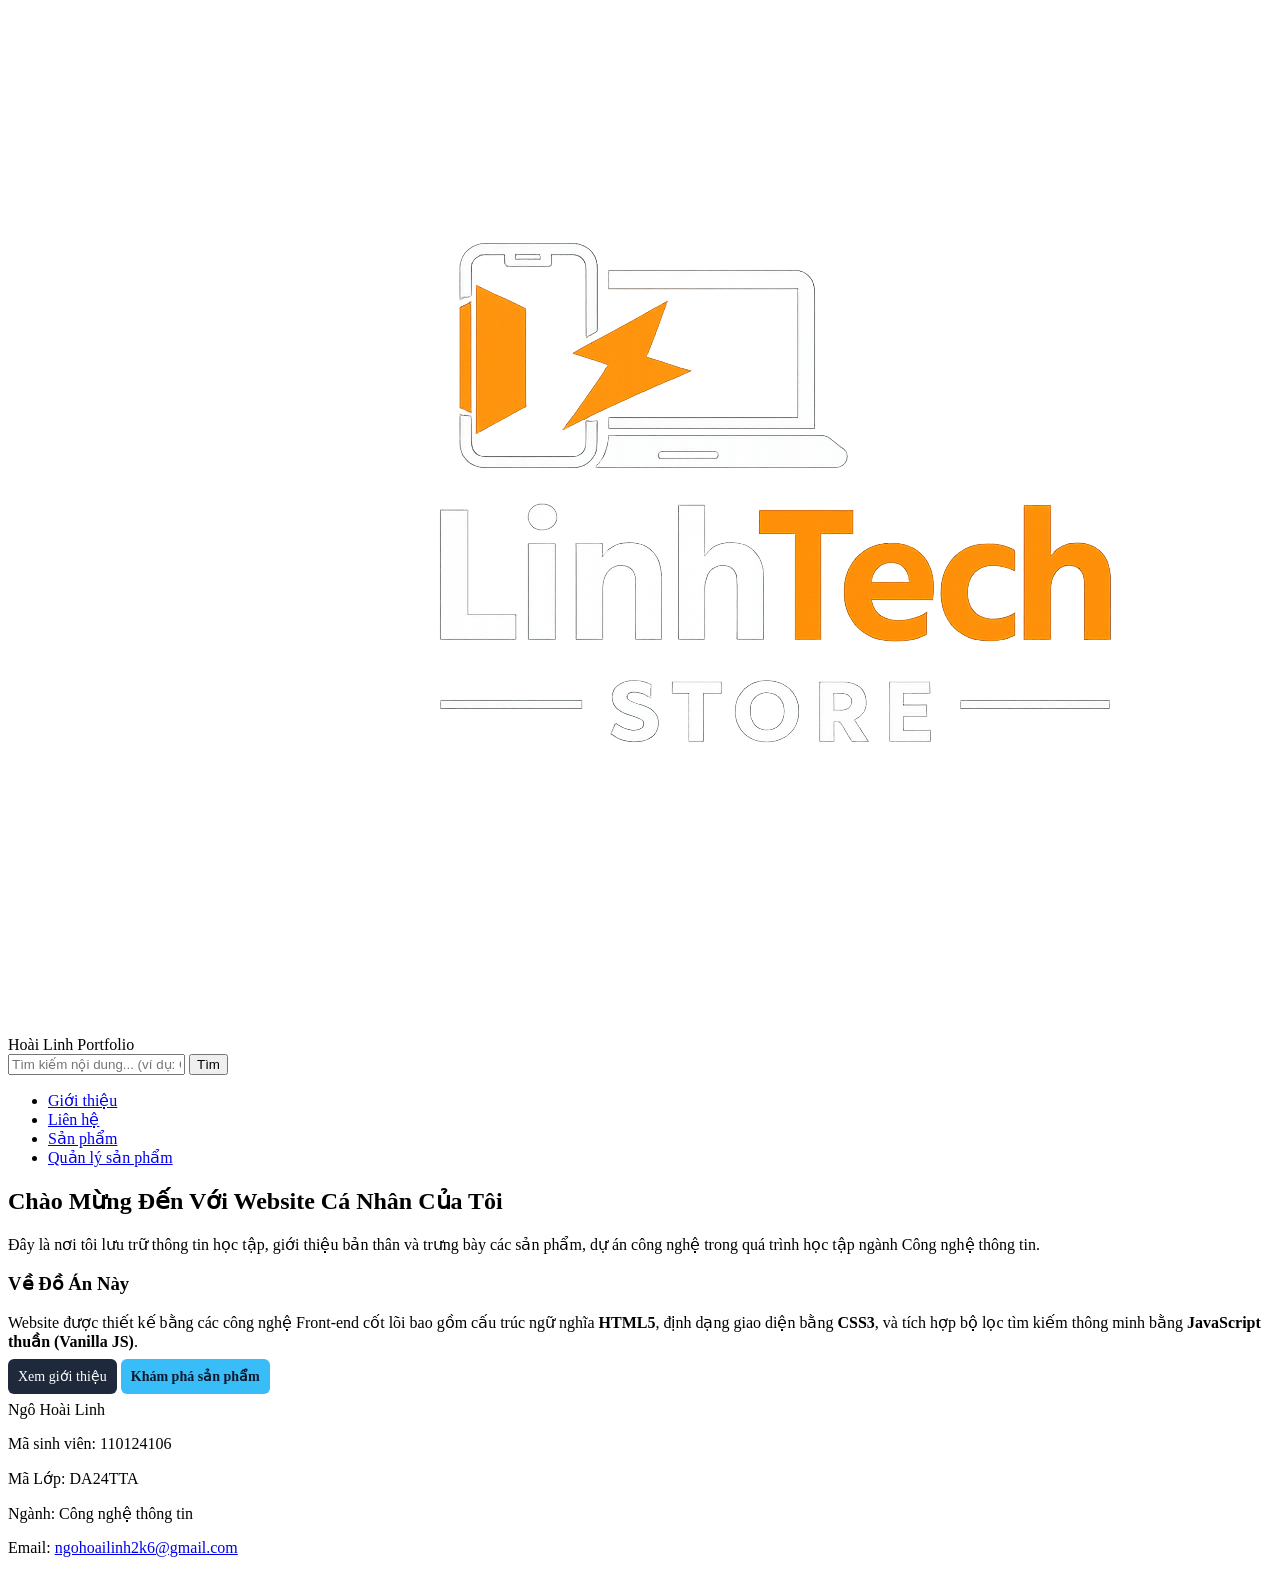
==== index.html @ 7037a65a "Upload project of final cousre in web design" ====
<!DOCTYPE html> 
<html lang="vi">
    <head>
        <title>Trang chủ</title>
        <meta charset="utf-8">
        <meta name="viewport" content="width=device-width, initial-scale=1">
        <link rel="Stylesheet" href="css/style.css">
        <script src="js/script.js"></script>
    </head>

    <body>
        <div class="pageContainer">
            <!-- Header -->
            <div class="pageHeader">
                <div class="logo">
                    <a href="index.html" style="text-decoration: none; color: inherit;">
                        <img src="assets/Logo_bussiness.png" alt="Logo" class="logo-img">
                        <span class="logo-text">Hoài Linh Portfolio</span>

                    </a>
                </div>
                <div class="search-box">
                    <input type="text" id="searchInput" placeholder="Tìm kiếm nội dung... (ví dụ: Giới thiệu, Sản phẩm)">
                    <button type="button" id="searchBtn">Tìm</button>
                </div>

                <nav class="navigation">
                    <ul class="navList">
                        <li><a href="html/gioi-thieu.html">Giới thiệu</a></li>
                        <li><a href="html/lien-he.html">Liên hệ</a></li>
                        <li><a href="html/san-pham.html">Sản phẩm</a></li>
                        
                        <li><a href="html/quan-ly.html">Quản lý sản phẩm</a></li>
                    </ul>
                </nav>
            </div>

            <!-- Page Content -->
            <div class="pageContent">
                <div class="welcome-section">
                    <h2>Chào Mừng Đến Với Website Cá Nhân Của Tôi</h2>
                    <p>
                        Đây là nơi tôi lưu trữ thông tin học tập, giới thiệu bản thân và trưng bày các sản phẩm, dự án công nghệ trong quá trình học tập ngành Công nghệ thông tin.
                    </p>
                </div>

                <div class="project-summary">
                    <div>
                        <h3>Về Đồ Án Này</h3>
                        <p>
                            Website được thiết kế bằng các công nghệ Front-end cốt lõi bao gồm cấu trúc ngữ nghĩa <strong>HTML5</strong>, định dạng giao diện bằng <strong>CSS3</strong>, và tích hợp bộ lọc tìm kiếm thông minh bằng <strong>JavaScript thuần (Vanilla JS)</strong>.
                        </p>
                    </div>
                    <div class="action-buttons">
                        <a href="html/gioi-thieu.html" style="flex: 1; text-align: center; background: #1e293b; color: #fff; padding: 10px; border-radius: 6px; text-decoration: none; font-weight: 500; font-size: 14px; transition: background 0.2s;">Xem giới thiệu</a>
                        <a href="html/san-pham.html" style="flex: 1; text-align: center; background: #38bdf8; color: #0f172a; padding: 10px; border-radius: 6px; text-decoration: none; font-weight: bold; font-size: 14px; transition: background 0.2s;">Khám phá sản phẩm</a>
                    </div>
                </div>
            </div>

            <!-- Footer -->
            <div class="pageFooter">
                <p>Ngô Hoài Linh</p>
                <p>Mã sinh viên: 110124106</p>
                <p>Mã Lớp: DA24TTA</p>
                <p>Ngành: Công nghệ thông tin</p>
                <p>Email: <a href="mailto:ngohoailinh2k6@gmail.com">ngohoailinh2k6@gmail.com</a></p>
            </div>
        </div>
        <script>
            filterContent();
        </script>
    </body>
</html>
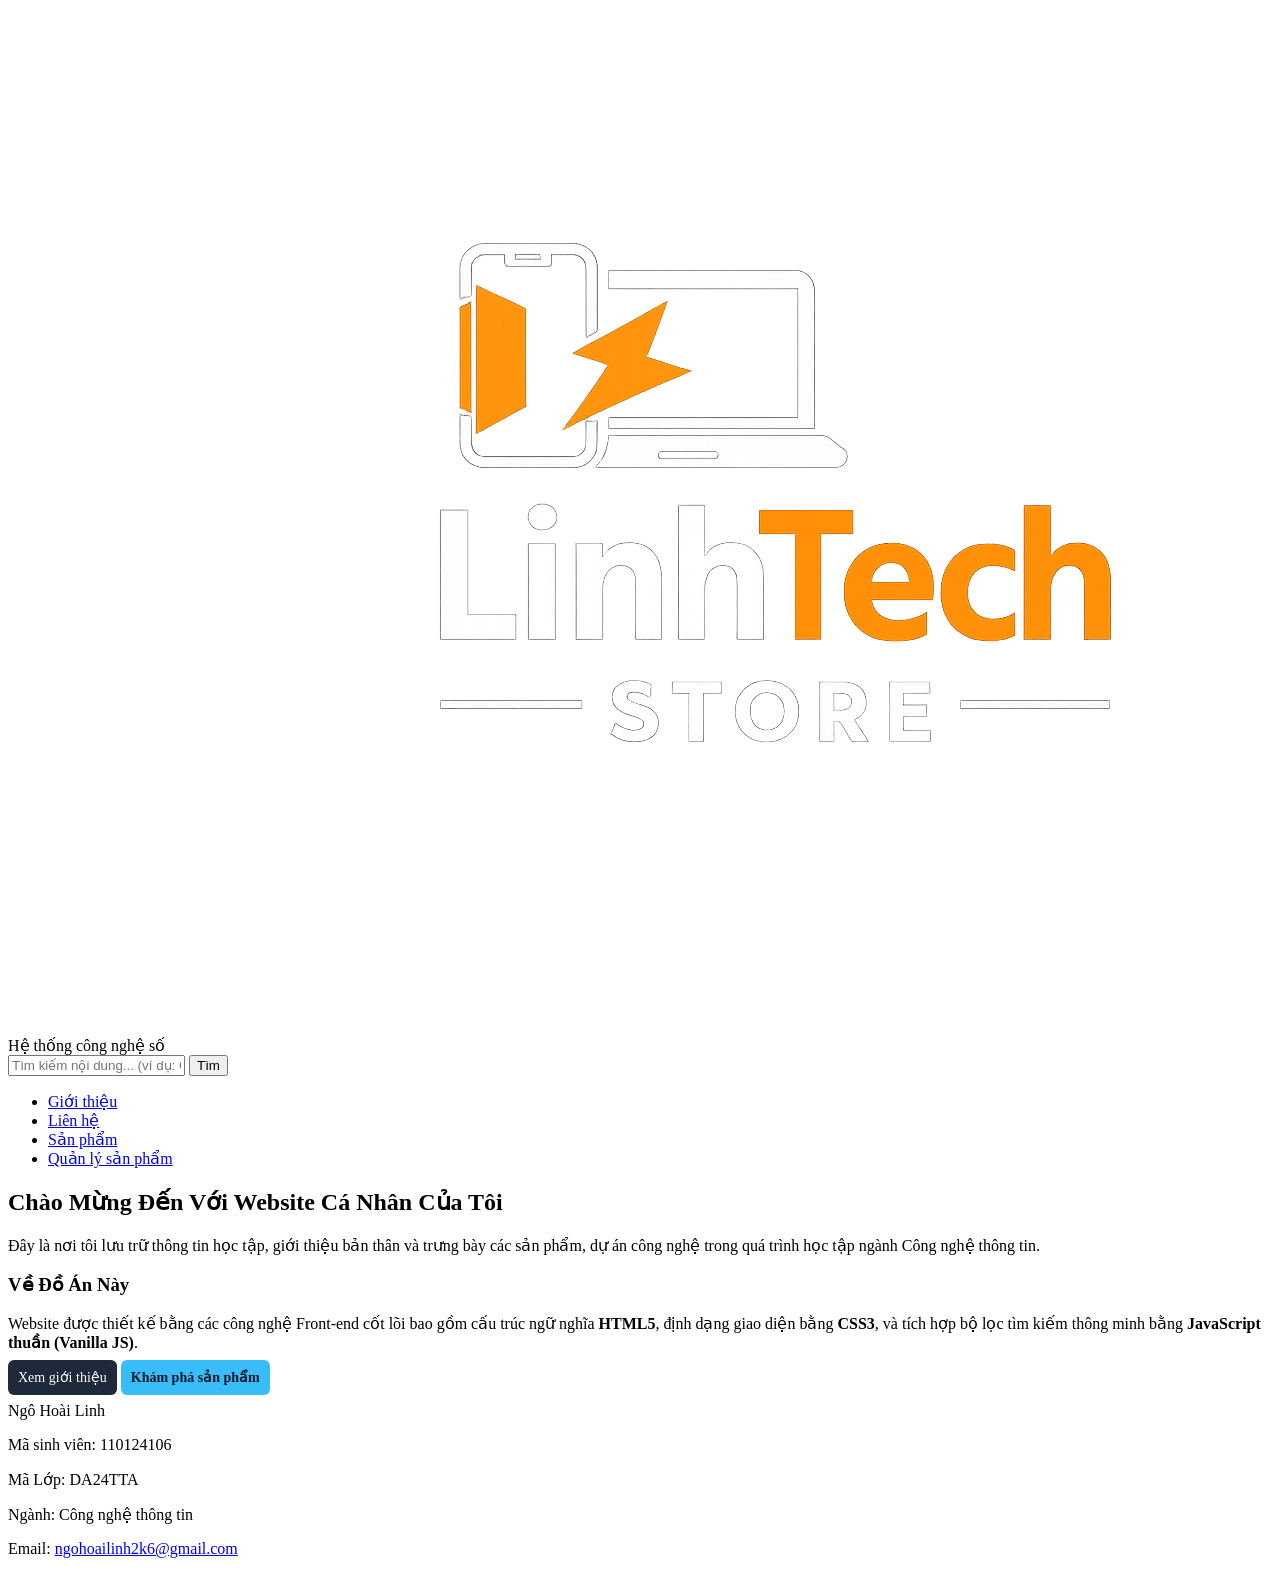
==== commit ae9046db: "Update slogan in page header" ====
--- a/index.html
+++ b/index.html
@@ -15,7 +15,7 @@
                 <div class="logo">
                     <a href="index.html" style="text-decoration: none; color: inherit;">
                         <img src="assets/Logo_bussiness.png" alt="Logo" class="logo-img">
-                        <span class="logo-text">Hoài Linh Portfolio</span>
+                        <span class="logo-text">Hệ thống công nghệ số</span>
 
                     </a>
                 </div>
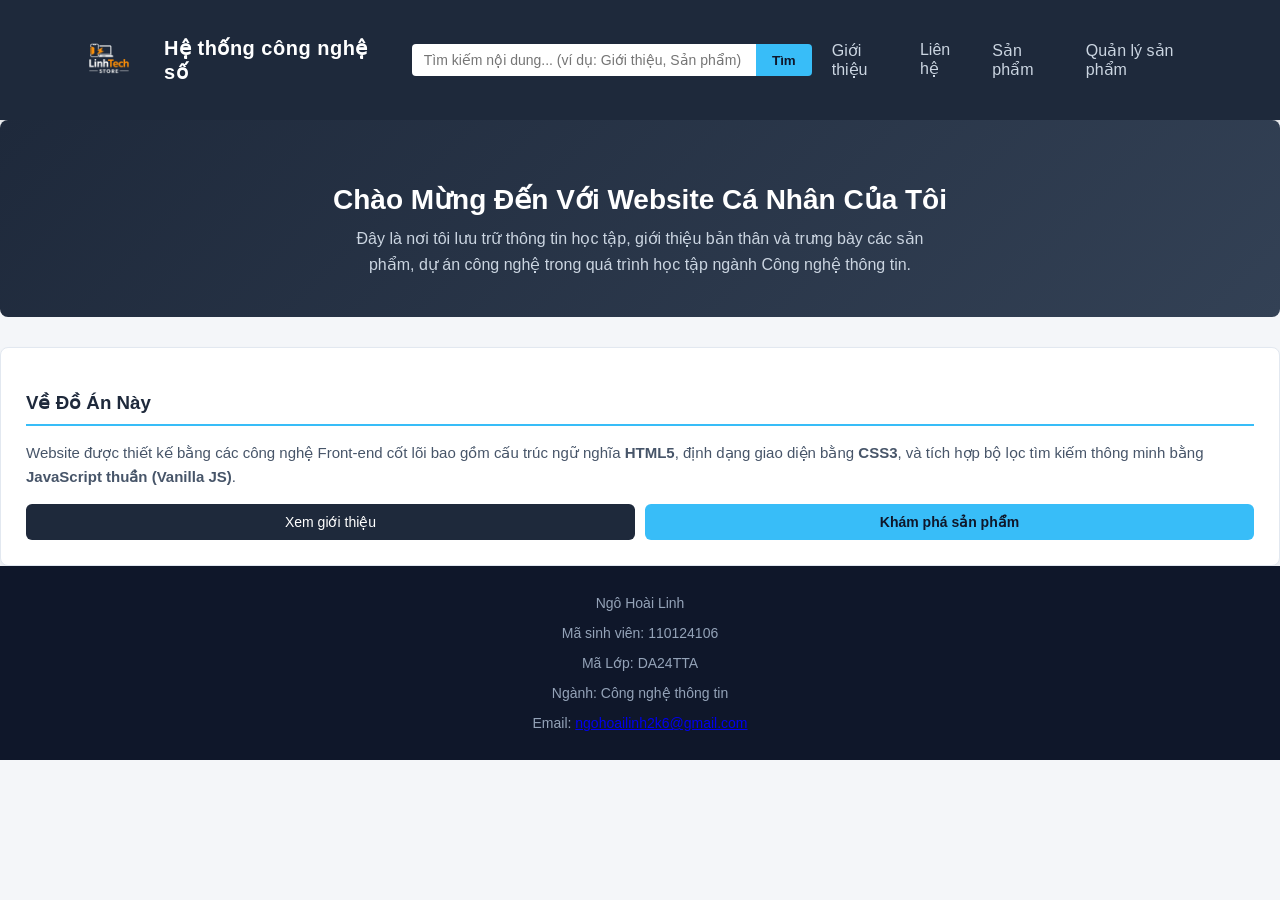
==== commit 9a27bd57: "Update report" ====
--- a/index.html
+++ b/index.html
@@ -12,7 +12,7 @@
         <div class="pageContainer">
             <!-- Header -->
             <div class="pageHeader">
-                <div class="logo">
+                <div class="logo"> 
                     <a href="index.html" style="text-decoration: none; color: inherit;">
                         <img src="assets/Logo_bussiness.png" alt="Logo" class="logo-img">
                         <span class="logo-text">Hệ thống công nghệ số</span>
--- a/css/style.css
+++ b/css/style.css
@@ -0,0 +1,202 @@
+/*====== FILE ĐỊNH DẠNG TRANG CHỦ ======*/
+
+
+body{
+    margin: 0;
+    padding: 0;
+    box-sizing: border-box;
+    font-family: 'Segoe UI', Tahoma, Geneva, Verdana, sans-serif;
+    display: flex;
+    flex-direction: column;
+    min-height: 100vh;
+    background-color: #f4f6f9;
+    color: #333;
+}
+
+/*dinh dang header*/
+.pageHeader {
+    background-color: #1e293b;
+    color: white;
+    padding: 25px 5%;
+    display: flex;
+    justify-content: space-between;
+    align-items: center;
+    box-shadow: 0 2px 5px rgba(0, 0, 0, 0.15);
+}
+.logo a{
+    display: flex;
+    align-items: center;
+    gap: 10px;
+}
+.logo .logo-img{
+    width: auto;
+    max-height: 60px;
+    border-radius: 50%;
+    object-fit: cover;
+}
+.logo .logo-text {
+    font-size: 20px;
+    font-weight: bolder;
+    letter-spacing: 0.5px;
+}
+
+.search-box{
+    display: flex;
+    max-width: 400px;
+    width: 100%;
+    margin: 0 20px;
+}
+
+.search-box #searchInput{
+    width: 100%;
+    padding: 8px 12px;
+    border: none;
+    border-radius: 4px 0 0 4px;
+    outline: none;
+    font-size: 14px;
+}
+
+.search-box #searchBtn{
+    background-color: #38bdf8;
+    border: none;
+    color: #0f172a;
+    padding: 8px 16px;
+    border-radius: 0 4px 4px 0;
+    cursor: pointer;
+    font-weight: bold;
+    transition: background 0.2s;
+}
+
+.search-box #searchBtn:hover{
+    background-color: #0ea5e9;
+}
+
+.pageHeader ul {
+    list-style: none;
+    display: flex;
+    gap: 20px;
+    padding: 0;
+}
+
+.pageHeader ul li a {
+    color: #cbd5e1;
+    text-decoration: none;
+    font-weight: 500;
+    font-size: 16px;
+    transition: color 0.2s;
+}
+
+.pageHeader ul li a:hover {
+    color: #38bdf8;
+}
+
+@media (max-width: 950px) {
+    .pageHeader {
+        flex-direction: column; /* Chuyển từ hàng ngang thành hàng dọc */
+        gap: 15px;             /* Tạo khoảng cách đều giữa các hàng */
+        padding: 20px;
+        text-align: center;
+    }
+
+    .search-box {
+        max-width: 100%;       /* Cho phép ô tìm kiếm co giãn tối đa */
+        margin: 10px 0;        /* Tạo khoảng cách trên dưới */
+    }
+}
+
+/* 2. Cấu hình đặc biệt tối ưu riêng cho điện thoại nhỏ (Dưới 550px) */
+@media (max-width: 550px) {
+    .logo .logo-text {
+        font-size: 16px;       /* Thu nhỏ chữ thương hiệu tránh vỡ dòng */
+    }
+
+    .logo .logo-img {
+        max-height: 45px;      /* Thu nhỏ nhẹ logo ảnh */
+    }
+
+    /* Chuyển menu thành dạng danh sách dọc tiện bấm chọn */
+    .pageHeader ul {
+        flex-direction: column; 
+        gap: 12px;
+        width: 100%;
+        padding-top: 10px;
+        border-top: 1px solid #334155; /* Tạo đường ngăn cách mờ tinh tế */
+    }
+
+    .pageHeader ul li {
+        width: 100%;
+    }
+
+    .pageHeader ul li a {
+        display: block;
+        padding: 8px 0;
+        font-size: 15px;
+    }
+    
+    /* Làm mượt placeholder ô tìm kiếm trên mobile */
+    .search-box #searchInput::placeholder {
+        font-size: 12px;
+    }
+}
+
+/*Dinh dang content*/
+.welcome-section {
+    text-align: center; 
+    padding: 40px 20px; 
+    background: linear-gradient(135deg, #1e293b, #334155); 
+    color: #fff; 
+    border-radius: 8px; 
+    margin-bottom: 30px;
+}
+
+.welcome-section h2{
+    font-size: 28px; 
+    margin-bottom: 10px;
+}
+
+.welcome-section p{
+    font-size: 16px;
+    color: #cbd5e1;
+    max-width: 600px;
+    margin: 0 auto;
+    line-height: 1.6;
+}
+
+.project-summary{
+    flex: 1;
+    min-width: 280px;
+    background-color: #ffffff;
+    padding: 25px;
+    border-radius: 8px;
+    box-shadow: 0 4px 6px rgba(0,0,0,0.05);
+    border: 1px solid #e2e8f0;
+    display: flex; 
+    flex-direction: column;
+    justify-content: space-between;
+}
+.project-summary h3{
+    color: #1e293b; 
+    border-bottom: 2px solid #38bdf8; 
+    padding-bottom: 10px; 
+    margin-bottom: 15px;
+}
+.project-summary p{
+    line-height: 1.6; 
+    color: #475569; 
+    font-size: 15px; 
+    margin-bottom: 15px;
+}
+
+.action-buttons{
+    display: flex;
+    gap: 10px;
+}
+
+/*dinh dang footer*/
+.pageFooter {
+    background-color: #0f172a;
+    color: #94a3b8;
+    text-align: center;
+    padding: 15px;
+    font-size: 14px;
+}
